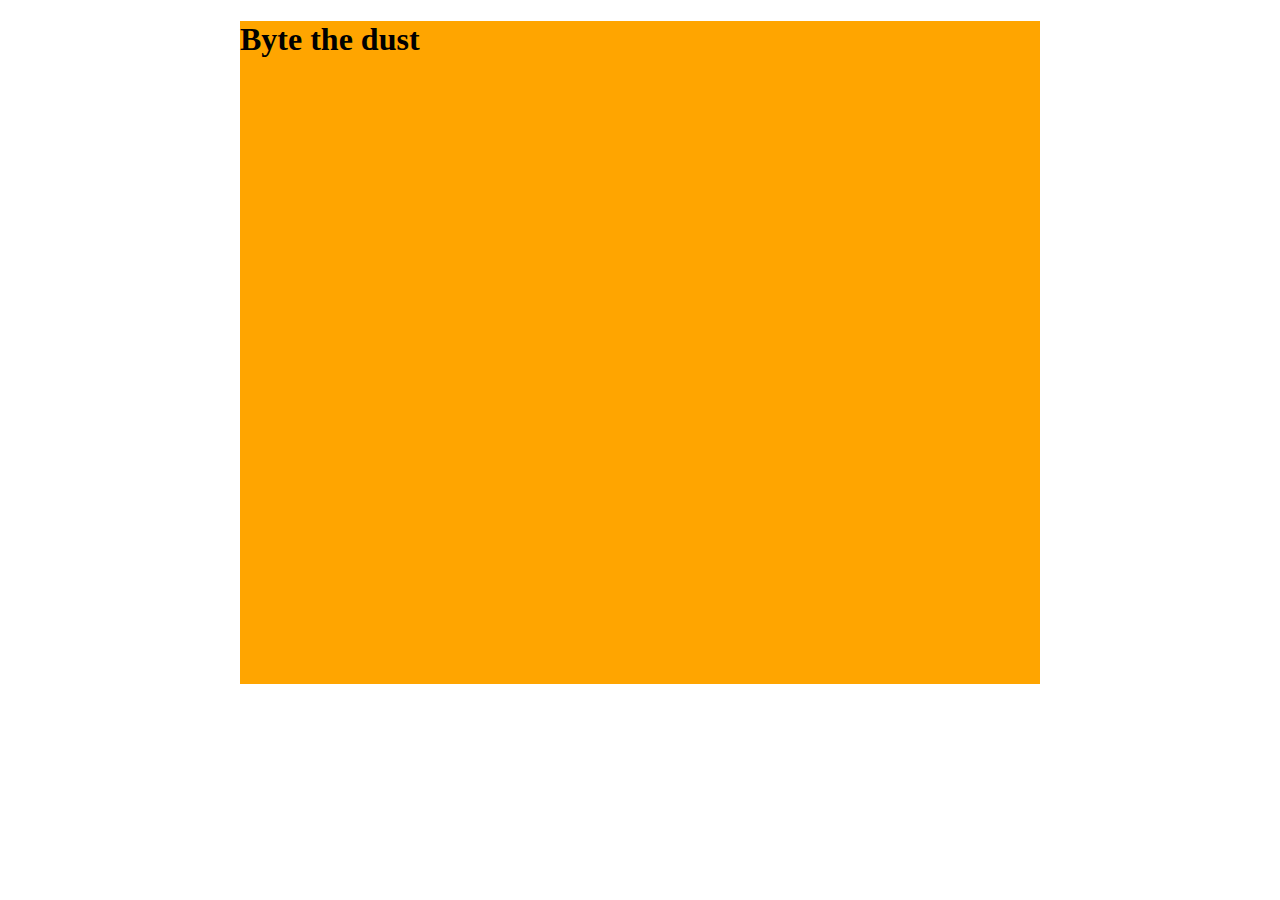
==== Sct/Little bit/index.html @ d54f1b0f "fddddddddddz" ====
<!DOCTYPE html>

<html>
    <head>
        <meta charset="utf-8">
        <title>Byte the dust</title>
        <link rel=stylesheet type="text/css" href="style.css">
    </head>
    
    <body>
        <div id="container">
            <h1>Byte the dust</h1>
            <canvas id="myCanvas" 
                    width="800px" height="600px">
            </canvas>
            
            <script type="text/javascript" src="main.js"></script>
        </div>
    </body>
</html>
---- Sct/Little bit/style.css ----
#container {
    width:800px;
    margin: auto;
    background-color:orange;
}
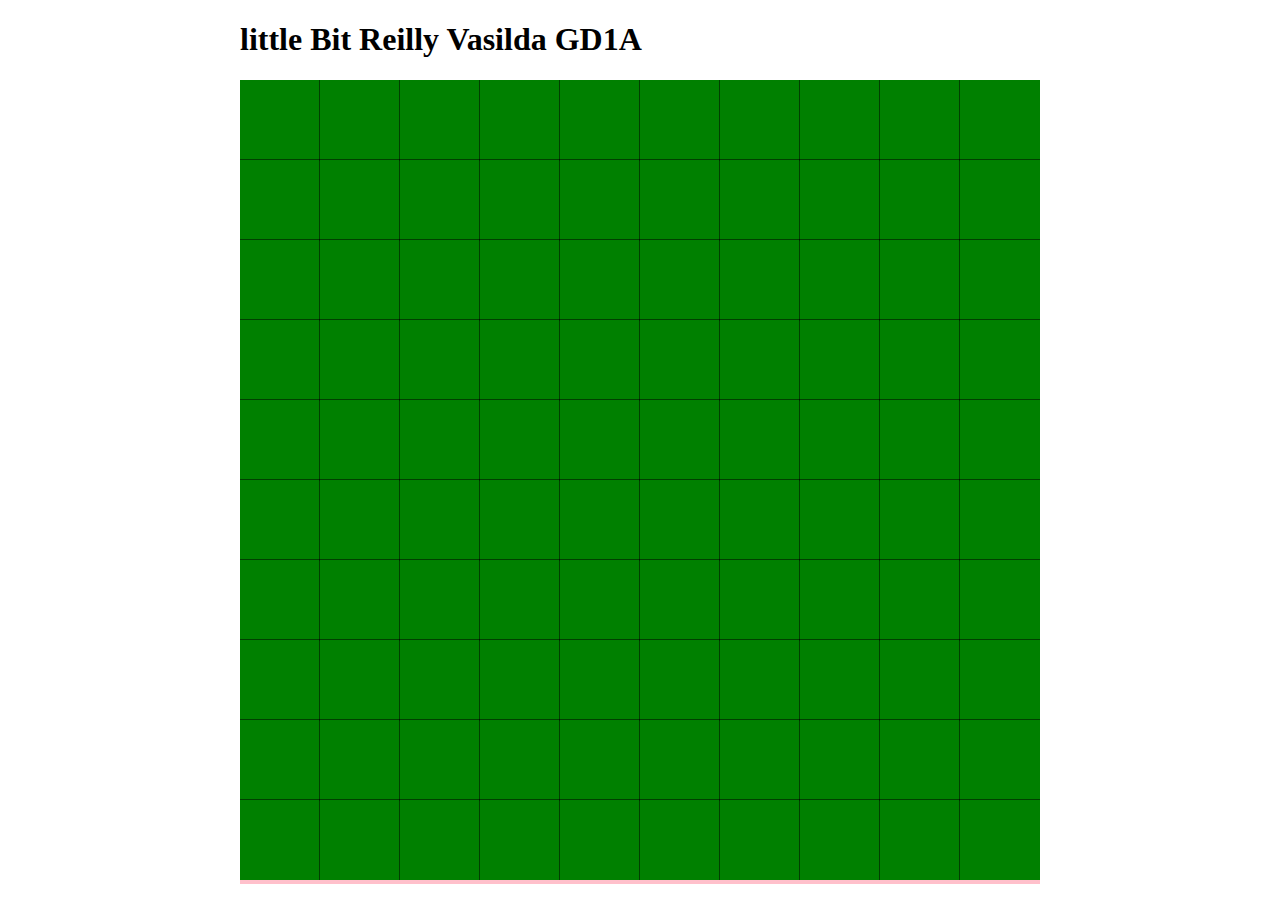
==== commit 5d3e7b2d: "nieuwe shit" ====
--- a/Sct/Little bit/index.html
+++ b/Sct/Little bit/index.html
@@ -1,20 +1,16 @@
 <!DOCTYPE html>
+<html>
+  <head>
+    <meta charset="utf-8">
+    <link rel="stylesheet" type="text/css" href="style.css">
+    <title>Little Bit</title>
+  </head>
+  <body>
+    <h1>little Bit Reilly Vasilda GD1A</h1>
+    <div id="container" >
 
-<html>
-    <head>
-        <meta charset="utf-8">
-        <title>Byte the dust</title>
-        <link rel=stylesheet type="text/css" href="style.css">
-    </head>
-    
-    <body>
-        <div id="container">
-            <h1>Byte the dust</h1>
-            <canvas id="myCanvas" 
-                    width="800px" height="600px">
-            </canvas>
-            
-            <script type="text/javascript" src="main.js"></script>
-        </div>
-    </body>
-</html>+      <canvas id="canvas" width="800" height="800"></canvas>
+    </div>
+    <script type="text/javascript" src="script.js"> </script>
+  </body>
+</html>
--- a/Sct/Little bit/style.css
+++ b/Sct/Little bit/style.css
@@ -1,5 +1,8 @@
-#container {
-    width:800px;
-    margin: auto;
-    background-color:orange;
-}+#container{
+  background-color: pink;
+}
+
+body{
+  width: 800px;
+margin: auto;
+}
